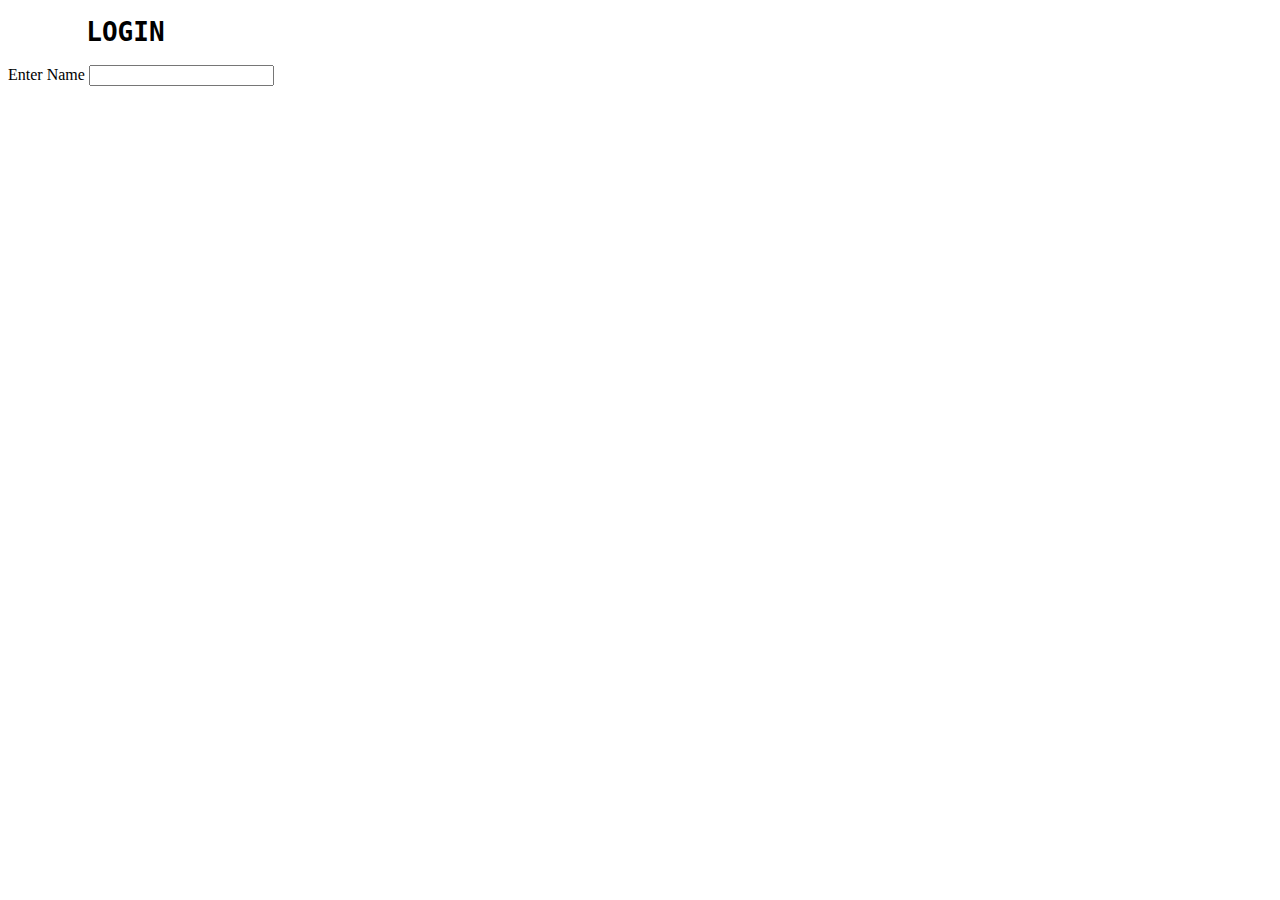
==== form.html @ 9ecf8bf1 "deletestyleinline" ====
<!DOCTYPE html>
<html lang="en">
<head>
    <meta charset="UTF-8">
    <meta http-equiv="X-UA-Compatible" content="IE=edge">
    <meta name="viewport" content="width=device-width, initial-scale=1.0">
    <title>Document</title>
</head>
<body>
    <pre><h1>     LOGIN     </h1></pre> 
<form>
    <div>
        <label>Enter Name</label>
        <input type="text">
    </div>


</form>
    
</body>
</html>
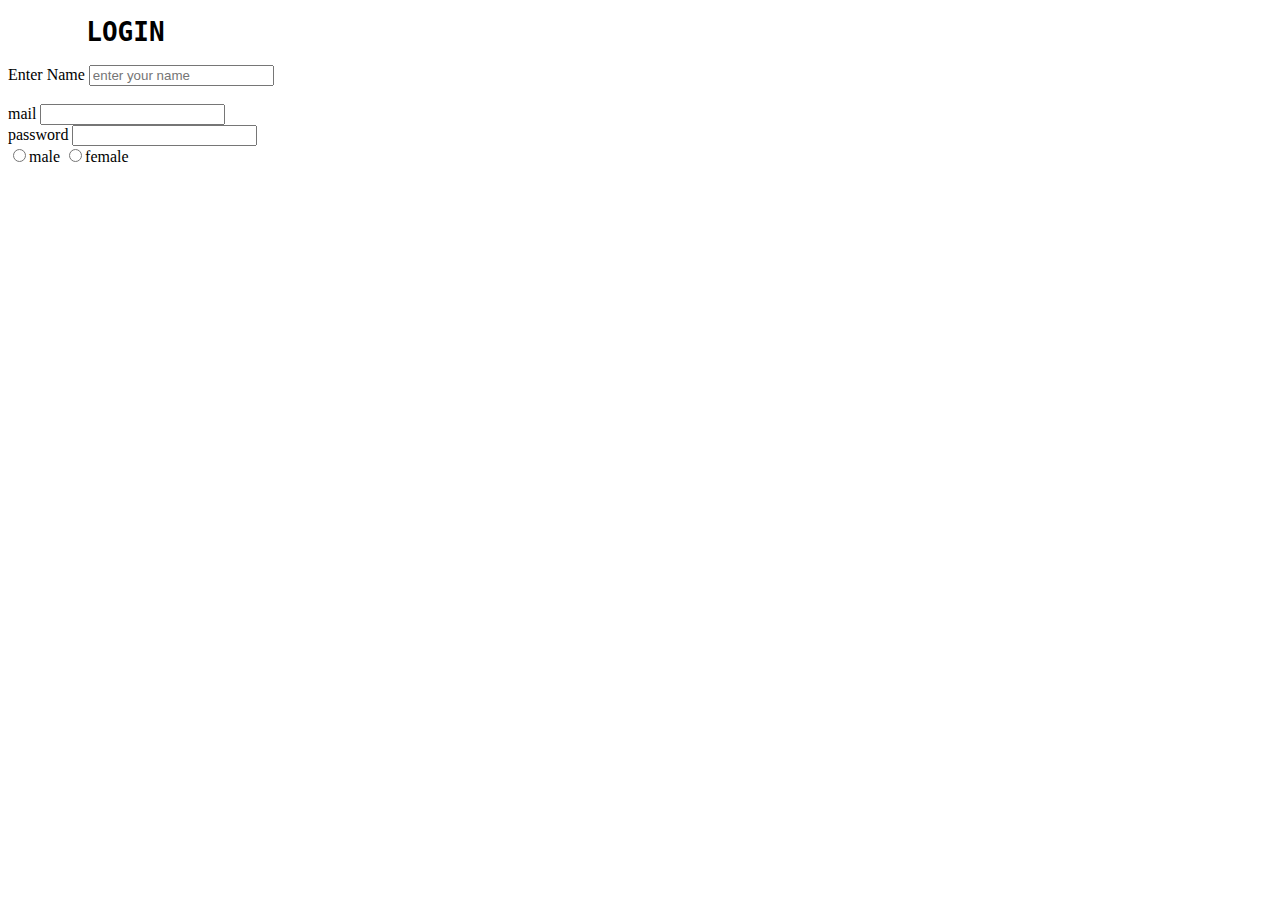
==== commit a4b8d87b: "formadded" ====
--- a/form.html
+++ b/form.html
@@ -1,21 +1,34 @@
 <!DOCTYPE html>
 <html lang="en">
+
 <head>
     <meta charset="UTF-8">
     <meta http-equiv="X-UA-Compatible" content="IE=edge">
     <meta name="viewport" content="width=device-width, initial-scale=1.0">
     <title>Document</title>
 </head>
+
 <body>
-    <pre><h1>     LOGIN     </h1></pre> 
-<form>
-    <div>
-        <label>Enter Name</label>
-        <input type="text">
-    </div>
+    <pre><h1>     LOGIN     </h1></pre>
+    <form>
+        <div>
+            <label for="text">Enter Name</label>
+            <input type="text" id="text" name="text" placeholder="enter your name"><br><br>
+            <iabel for="email">mail</iabel>
+            <input type="mail" id="mail"><br>
+            <label for="passwd">password</label>
+            <input type="password" id="passwd"><br>
+            <input type="radio" name="gender" value="male">male
+            <input type="radio" name="gender" value="female">female
 
 
-</form>
-    
+
+
+        </div>
+
+
+    </form>
+
 </body>
+
 </html>